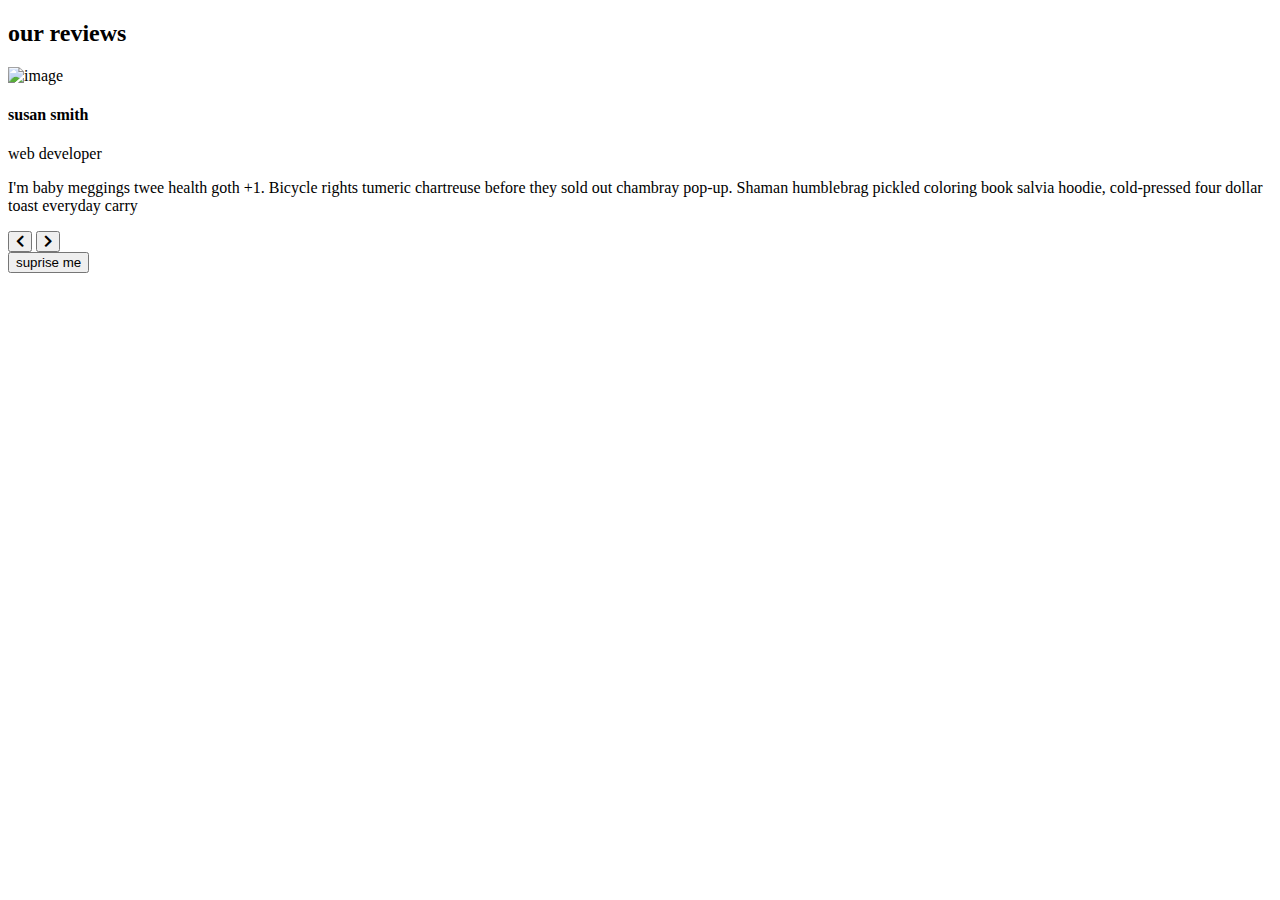
==== reviewpage.html @ 3f0bde60 "Add files via upload" ====
<!DOCTYPE html>
<html lang="en">
<head>
    <meta charset="UTF-8">
    <meta name="viewport" content="width=device-width, initial-scale=1.0">
    <title>reviewpage</title>
    <link rel="stylesheet" href="reviewpage.css">
    <link
      rel="stylesheet"
      href=".//all.min.css"/>
      <link
      rel="stylesheet"
      href="https://cdnjs.cloudflare.com/ajax/libs/font-awesome/5.14.0/css/all.min.css"
    />
</head>
<body>
    <section class="container">
        <!-- title -->
        <div class="title">
            <h2>our reviews </h2>
            <div class="underline"></div>
        </div>
        <!-- review  -->
        <article class="review">
            <div class="img_container">
                <img src=".//person-1.jpeg" alt="image " id = "person-img">
            </div>
            <h4 class="" id="author"> sarajones</h4>
            <p id="job"> ux designer</p>
            <p id="info">
                Lorem ipsum dolor sit, amet consectetur adipisicing elit. Sed accusantium, quibusdam magni excepturi ad quasi voluptate? Nesciunt obcaecati ut, voluptate rerum deleniti mollitia ratione?
             </p>
             <!-- prev next button -->
             <div class="button-container">
                <button class="prev-btn">
                    <i class="fas fa-chevron-left"> </i>
                </button>
                <button class="next-btn">
                    <i class="fas fa-chevron-right"> </i>
                </button>
             </div>
             <!-- random -->
             <button class="random-btn"> suprise me </button>
        </article>
    </section>
    <!-- javascript -->
    <script src="reviewpage.js"></script>
</body>
</html>
---- reviewpage.css ----
img{
    display: flex;
    width: 50%;
    flex-wrap: wrap;
}
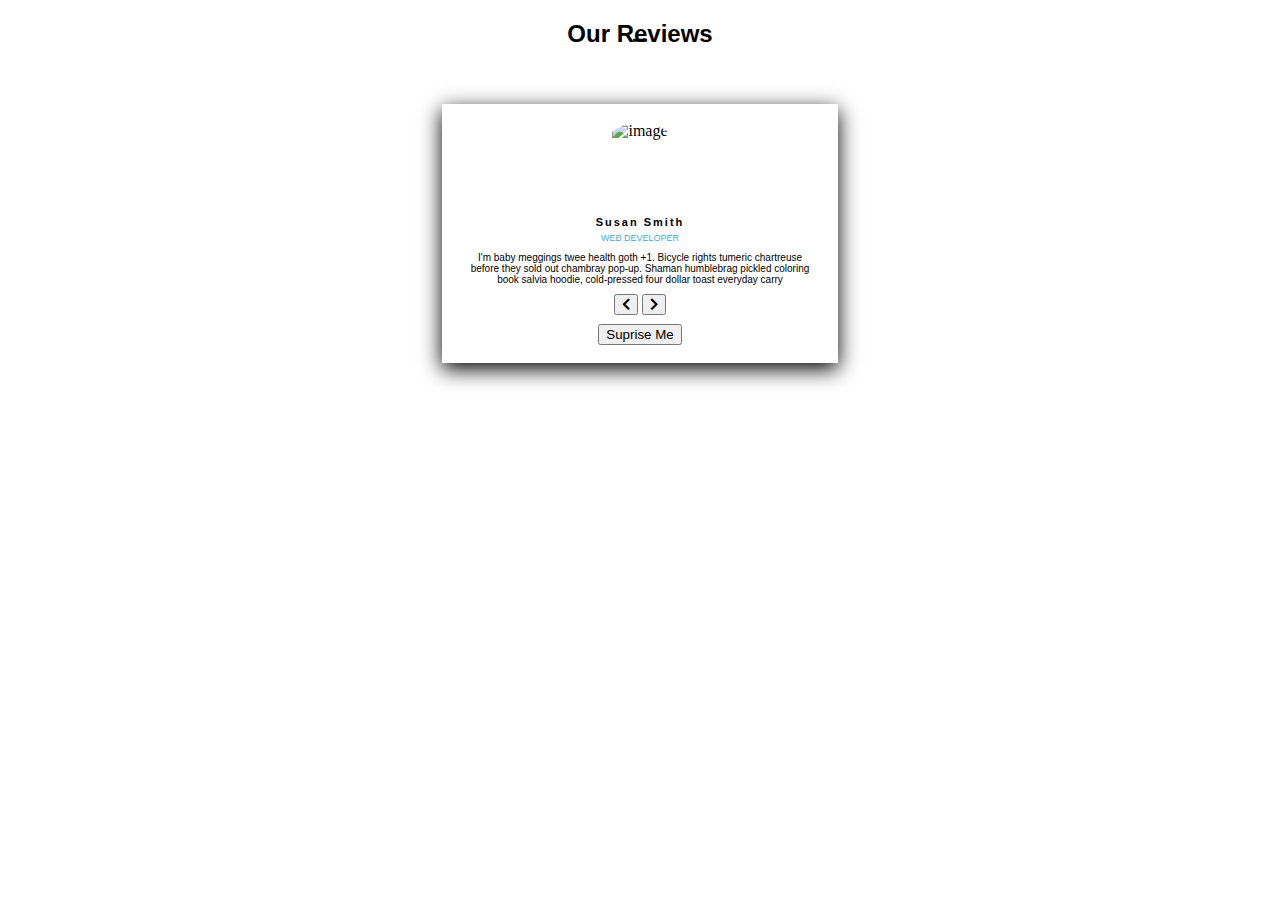
==== commit 2a8904e8: "Add files via upload" ====
--- a/reviewpage.html
+++ b/reviewpage.html
@@ -17,15 +17,15 @@
     <section class="container">
         <!-- title -->
         <div class="title">
-            <h2>our reviews </h2>
-            <div class="underline"></div>
+            <h2>Our Reviews </h2>
+            <div class="underline"> <i class="fa fa-minus fa-2xl"></i></div>
         </div>
         <!-- review  -->
         <article class="review">
             <div class="img_container">
                 <img src=".//person-1.jpeg" alt="image " id = "person-img">
             </div>
-            <h4 class="" id="author"> sarajones</h4>
+            <h4 class="" id="author"> sara jones</h4>
             <p id="job"> ux designer</p>
             <p id="info">
                 Lorem ipsum dolor sit, amet consectetur adipisicing elit. Sed accusantium, quibusdam magni excepturi ad quasi voluptate? Nesciunt obcaecati ut, voluptate rerum deleniti mollitia ratione?
--- a/reviewpage.css
+++ b/reviewpage.css
@@ -1,5 +1,63 @@
-img{
+
+.img_container{
     display: flex;
-    width: 50%;
-    flex-wrap: wrap;
-}+    justify-content: center;
+    margin: auto;
+    width: 90px;
+    height: 90px;
+    overflow: hidden;
+    border-radius:50%;
+    
+}
+.review{
+    margin: auto;
+    position: relative;
+    top: 10vh;
+    width: 40vh;
+    box-shadow: 0 6px 20px rgb(0, 0, 0.19);
+    text-align: center;
+    padding: 18px;
+    
+}
+.title{
+    text-align: center;
+    font-family: 'Open Sans',sans-serif;
+}
+#author{
+    text-align: center;
+    font-size: 11px;
+    margin: 0.5vh;
+    font-family: 'Open Sans',sans-serif;
+    text-transform: capitalize;
+    letter-spacing: 2px;
+}
+#job{
+    font-size: 9px;
+    color: rgba(32, 163, 199, 0.906);
+    margin: 0.5vh;
+    font-family: 'Open Sans',sans-serif;
+    text-transform: uppercase;
+}
+#info{
+    margin: 1vh;
+    font-size: 10px;
+    text-align: center;
+    font-family: 'Open Sans',sans-serif;
+    
+}
+.random-btn{
+    font-family: 'Open Sans',sans-serif;
+    text-transform: capitalize;
+}
+.button-container{
+    margin: 1vh;
+}
+.underline{
+    margin: -4vh;
+}
+
+  .random-btn:hover,.prev-btn:hover,
+  .next-btn:hover {
+    background: black;
+    color: wheat;
+  }